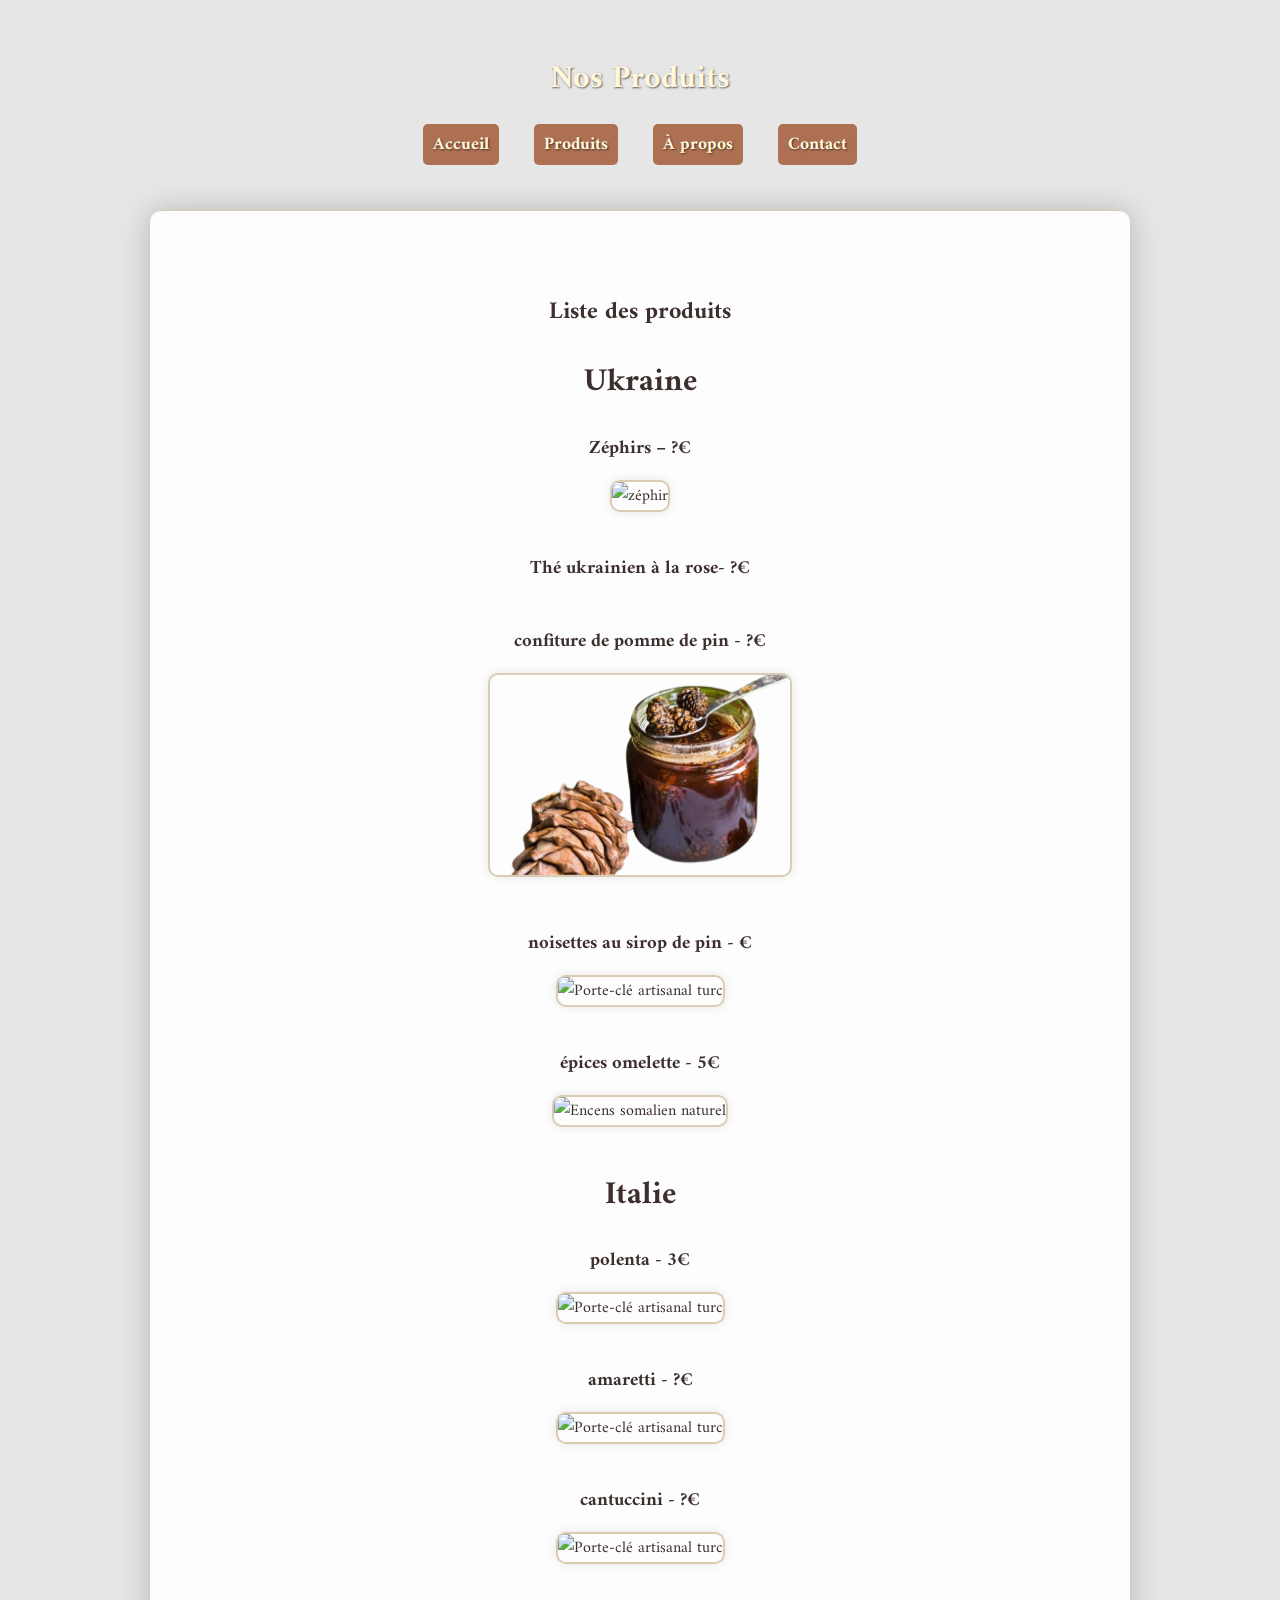
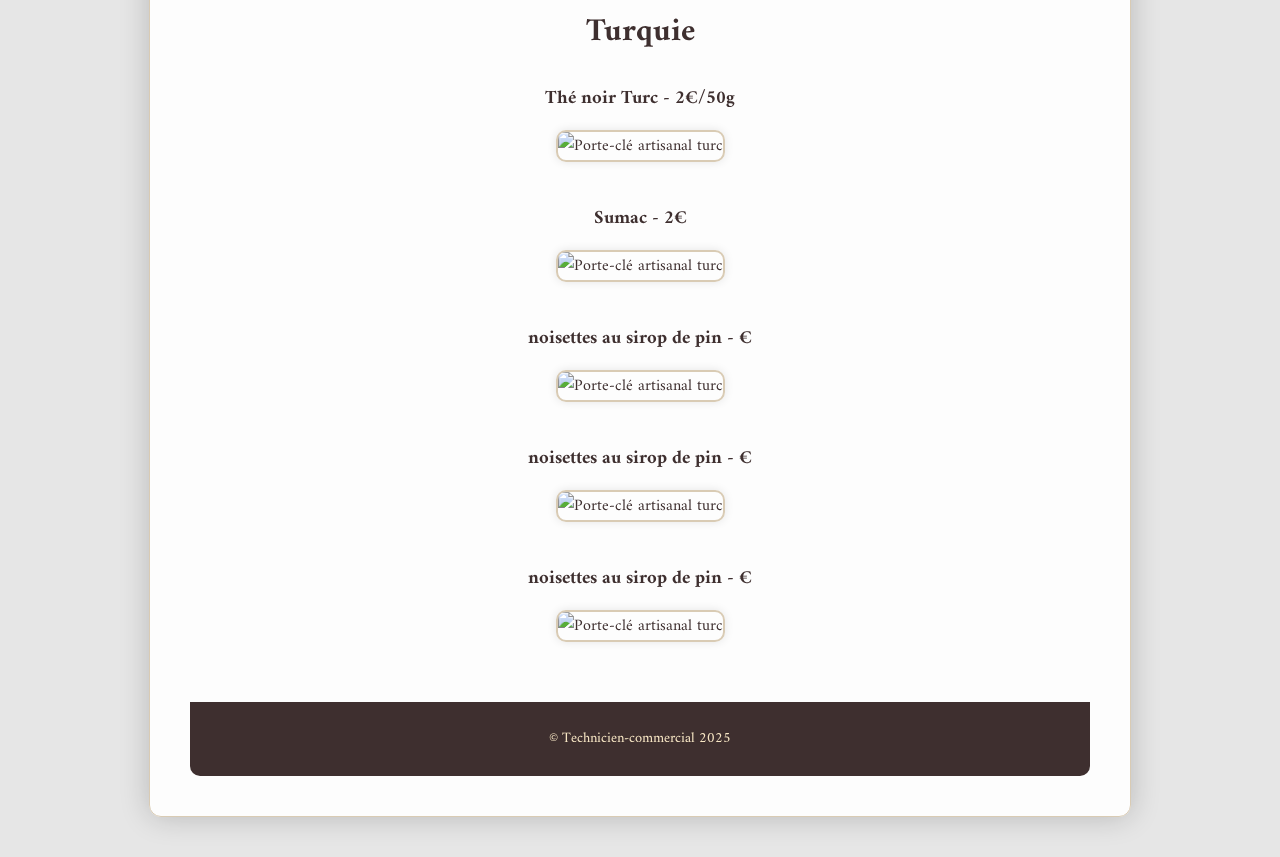
==== produits.html @ 832ec80b "Update produits.html" ====
<!DOCTYPE html>
<html lang="fr">
<head>
  <meta charset="UTF-8">
  <meta name="viewport" content="width=device-width, initial-scale=1.0">
  <title>Produits</title>
  <link rel="stylesheet" href="style.css">
  <style>
    .produit {
      margin-bottom: 40px;
    }

    .produit img {
      width: 100%;
      max-width: 300px;
      height: auto;
      border-radius: 10px;
      box-shadow: 0 0 10px rgba(0,0,0,0.1);
      margin-top: 10px;
    }

    .produit h3 {
      margin-bottom: 5px;
    }
  </style>
</head>
<body>
  <!-- En-tête flottant -->
  <header class="top-header">
    <h1>Nos Produits</h1>
    <nav>
      <a href="index.html">Accueil</a>
      <a href="produits.html">Produits</a>
      <a href="apropos.html">À propos</a>
      <a href="contact.html">Contact</a>
    </nav>
  </header>

  <!-- Bloc carnet central -->
  <div class="container">
    <main>
      <h2>Liste des produits</h2>
	<h1>Ukraine</h1>
      <div class="produit">
        <h3>Zéphirs – ?€</h3>
        <img src="images/zéphir.png" alt="zéphir">
      </div>

      <div class="produit">
        <h3>Thé ukrainien à la rose- ?€</h3>
        <!--<img src="images/thérose.png" alt="Bracelet togolais en perles"> -->
      </div>

      <div class="produit">
        <h3>confiture de pomme de pin - ?€</h3>
        <img src="images/confiture_pin.png" alt="Marque-page calligraphié">
      </div>

      <div class="produit">
        <h3>noisettes au sirop de pin - €</h3>
        <img src="images/porte-cle-turc.jpg" alt="Porte-clé artisanal turc">
      </div>

      <div class="produit">
        <h3>épices omelette - 5€</h3>
        <img src="images/encens-somalie.jpg" alt="Encens somalien naturel">
      </div>
	  
	  <h1> Italie </h1>
	  <div class="produit">
        <h3>polenta - 3€</h3>
        <img src="images/porte-cle-turc.jpg" alt="Porte-clé artisanal turc">
      </div>
	  
	  <div class="produit">
        <h3>amaretti - ?€</h3>
        <img src="images/porte-cle-turc.jpg" alt="Porte-clé artisanal turc">
      </div>
	  
	  <div class="produit">
        <h3>cantuccini - ?€</h3>
        <img src="images/porte-cle-turc.jpg" alt="Porte-clé artisanal turc">
      </div>
	  
	  <h1> Turquie </H1>
	  <div class="produit">
        <h3>Thé noir Turc - 2€/50g</h3>
        <img src="images/porte-cle-turc.jpg" alt="Porte-clé artisanal turc">
      </div>
	  
	  <div class="produit">
        <h3>Sumac - 2€</h3>
        <img src="images/porte-cle-turc.jpg" alt="Porte-clé artisanal turc">
      </div>
	  
	  <div class="produit">
        <h3>noisettes au sirop de pin - €</h3>
        <img src="images/porte-cle-turc.jpg" alt="Porte-clé artisanal turc">
      </div>
	  
	  <div class="produit">
        <h3>noisettes au sirop de pin - €</h3>
        <img src="images/porte-cle-turc.jpg" alt="Porte-clé artisanal turc">
      </div>
	  
	  <div class="produit">
        <h3>noisettes au sirop de pin - €</h3>
        <img src="images/porte-cle-turc.jpg" alt="Porte-clé artisanal turc">
      </div>

    </main>
    <footer>
      <p>&copy; Technicien-commercial 2025</p>
    </footer>
  </div>
</body>
</html>
---- style.css ----
@import url('https://fonts.googleapis.com/css2?family=Amiri&display=swap');

body {
  font-family: 'Amiri', serif;
  margin: 0;
  padding: 0;
  background-color: #E6E6E6;
  background-size: cover;
  background-position: center;
  background-attachment: fixed;
  color: #3e2f2f;
}

/* En-tête au-dessus du carnet */
.top-header {
  text-align: center;
  padding: 30px 20px 10px;
  background: transparent;
  color: #fff8dc;
  text-shadow: 1px 1px 2px rgba(0,0,0,0.6);
}

.top-header nav {
  margin-top: 10px;
}

.top-header nav a {
  margin: 0 15px;
  color: #fff8dc;
  font-weight: bold;
  font-size: 1.1em;
  text-decoration: none;
  padding: 5px 10px;
  background-color: rgba(160, 82, 45, 0.8);
  border-radius: 5px;
  transition: background 0.3s;
}

.top-header nav a:hover {
  background-color: rgba(160, 82, 45, 1);
}

/* Bloc central "notebook" */
.container {
  max-width: 900px;
  margin: 40px auto;
  background-color: rgba(255, 255, 255, 0.92);
  padding: 40px;
  border-radius: 12px;
  box-shadow: 0 0 30px rgba(0, 0, 0, 0.2);
  backdrop-filter: blur(2px);
  border: 1px solid #d9cbb4;
}

/* Contenu principal */
main {
  padding: 20px;
  text-align: center;
}

/* Pied de page */
footer {
  background-color: #3e2f2f;
  color: #f7e6c4;
  text-align: center;
  padding: 10px;
  font-size: 0.9em;
  border-bottom-left-radius: 10px;
  border-bottom-right-radius: 10px;
}

/* Images des produits - style propre (Option 1) */
.produit img {
  width: 100%;
  max-width: 300px;
  height: auto;
  border-radius: 12px;
  border: 2px solid #d9cbb4;
  box-shadow: 0 4px 10px rgba(0, 0, 0, 0.15);
  margin-top: 10px;
}

/* Responsive mobile */
@media (max-width: 768px) {
  .container {
    margin: 20px;
    padding: 20px;
  }

  .top-header nav a {
    display: block;
    margin: 5px 0;
  }
}
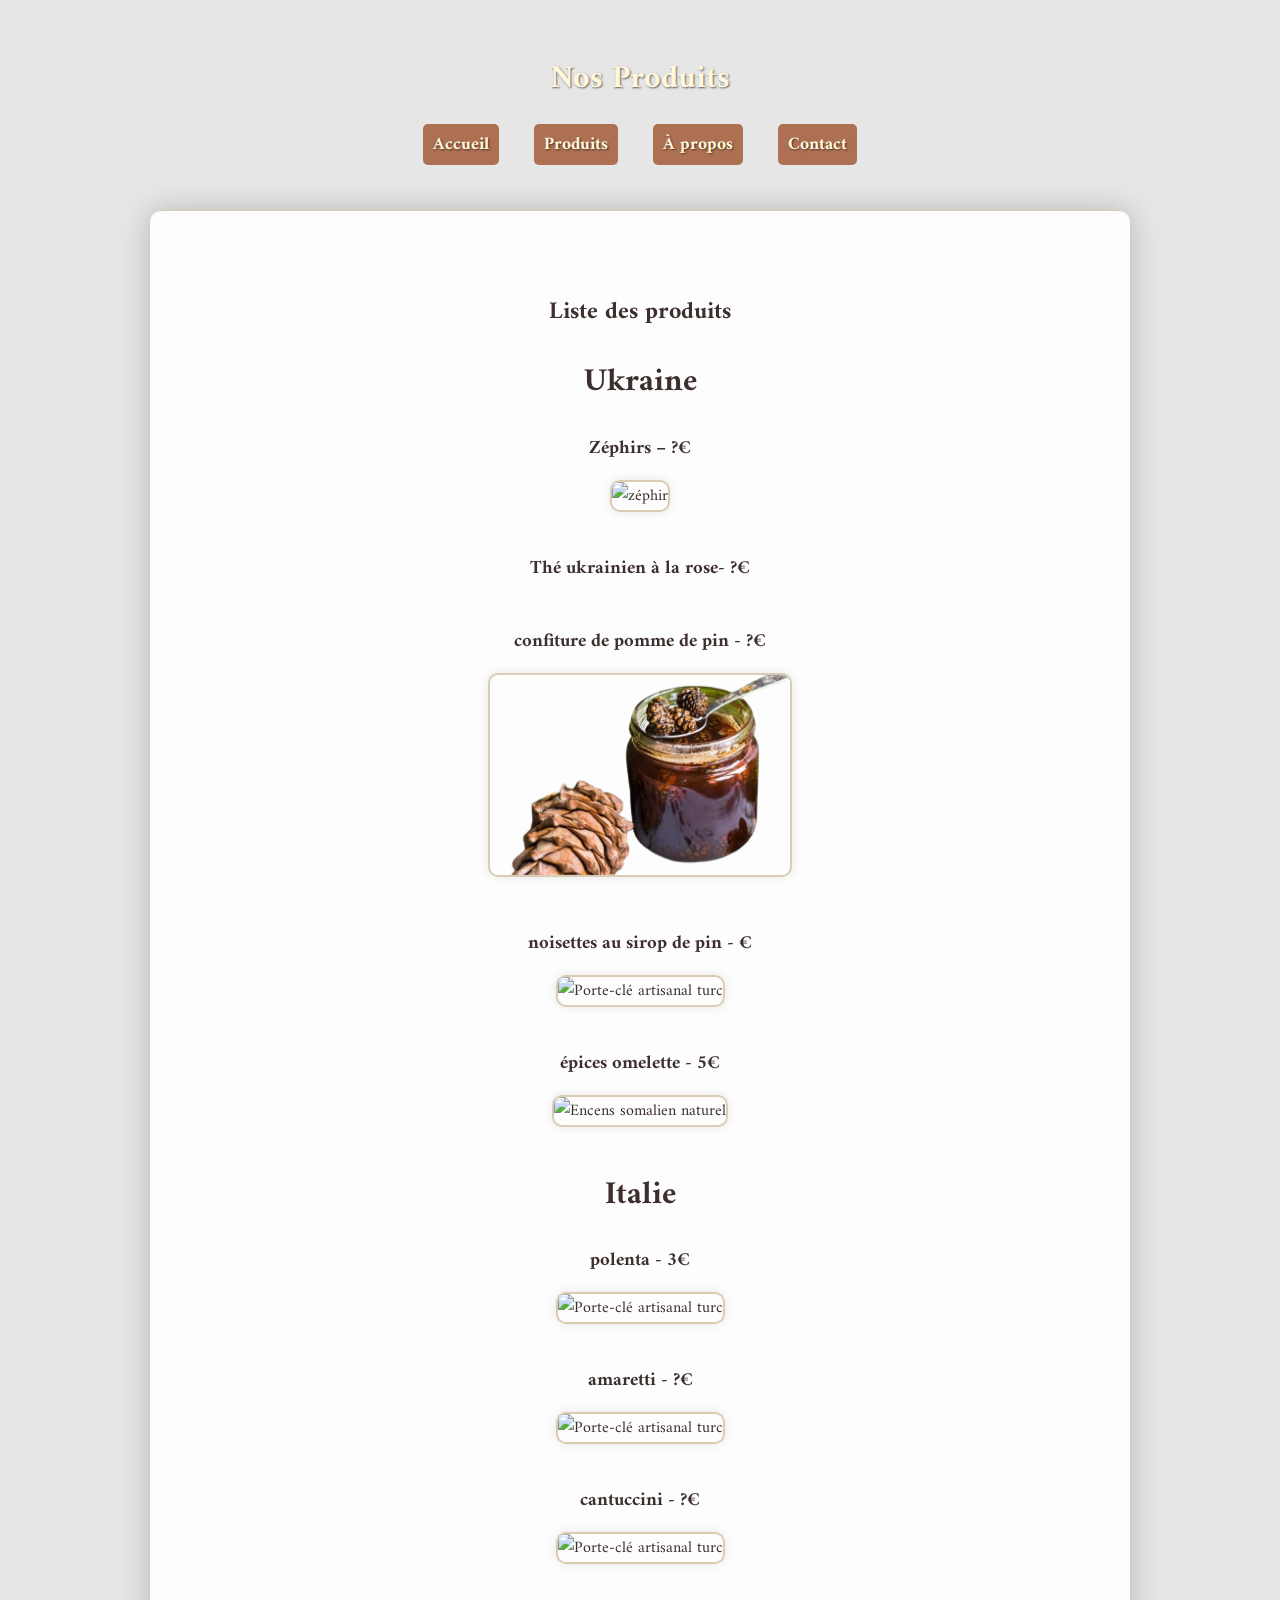
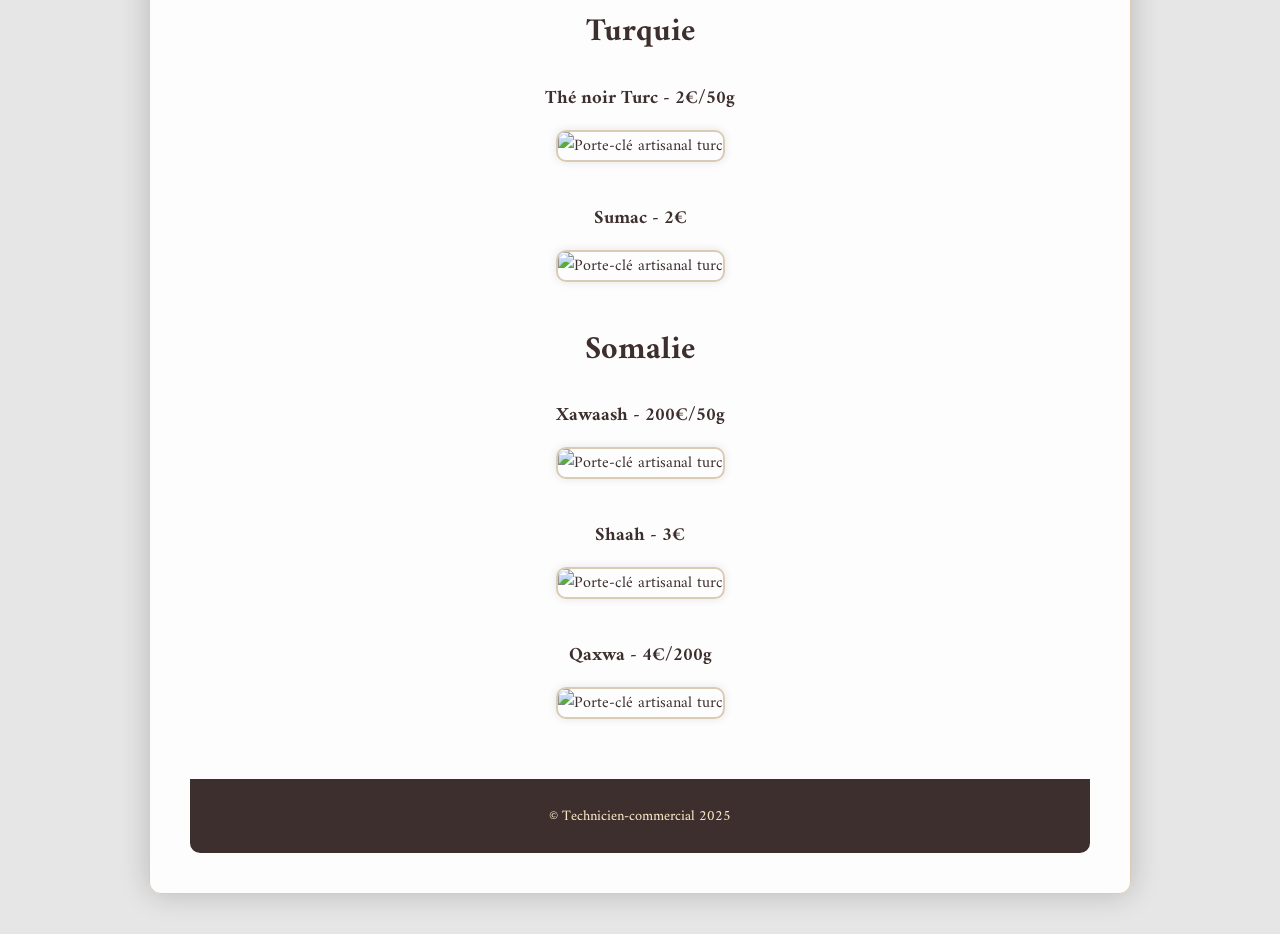
==== commit d1b687a3: "Update produits.html" ====
--- a/produits.html
+++ b/produits.html
@@ -92,19 +92,19 @@
         <h3>Sumac - 2€</h3>
         <img src="images/porte-cle-turc.jpg" alt="Porte-clé artisanal turc">
       </div>
-	  
+	  <h1> Somalie </h1>
 	  <div class="produit">
-        <h3>noisettes au sirop de pin - €</h3>
+        <h3> Xawaash - 200€/50g</h3>
         <img src="images/porte-cle-turc.jpg" alt="Porte-clé artisanal turc">
       </div>
 	  
 	  <div class="produit">
-        <h3>noisettes au sirop de pin - €</h3>
+        <h3> Shaah - 3€</h3>
         <img src="images/porte-cle-turc.jpg" alt="Porte-clé artisanal turc">
       </div>
 	  
 	  <div class="produit">
-        <h3>noisettes au sirop de pin - €</h3>
+        <h3>Qaxwa - 4€/200g</h3>
         <img src="images/porte-cle-turc.jpg" alt="Porte-clé artisanal turc">
       </div>
 
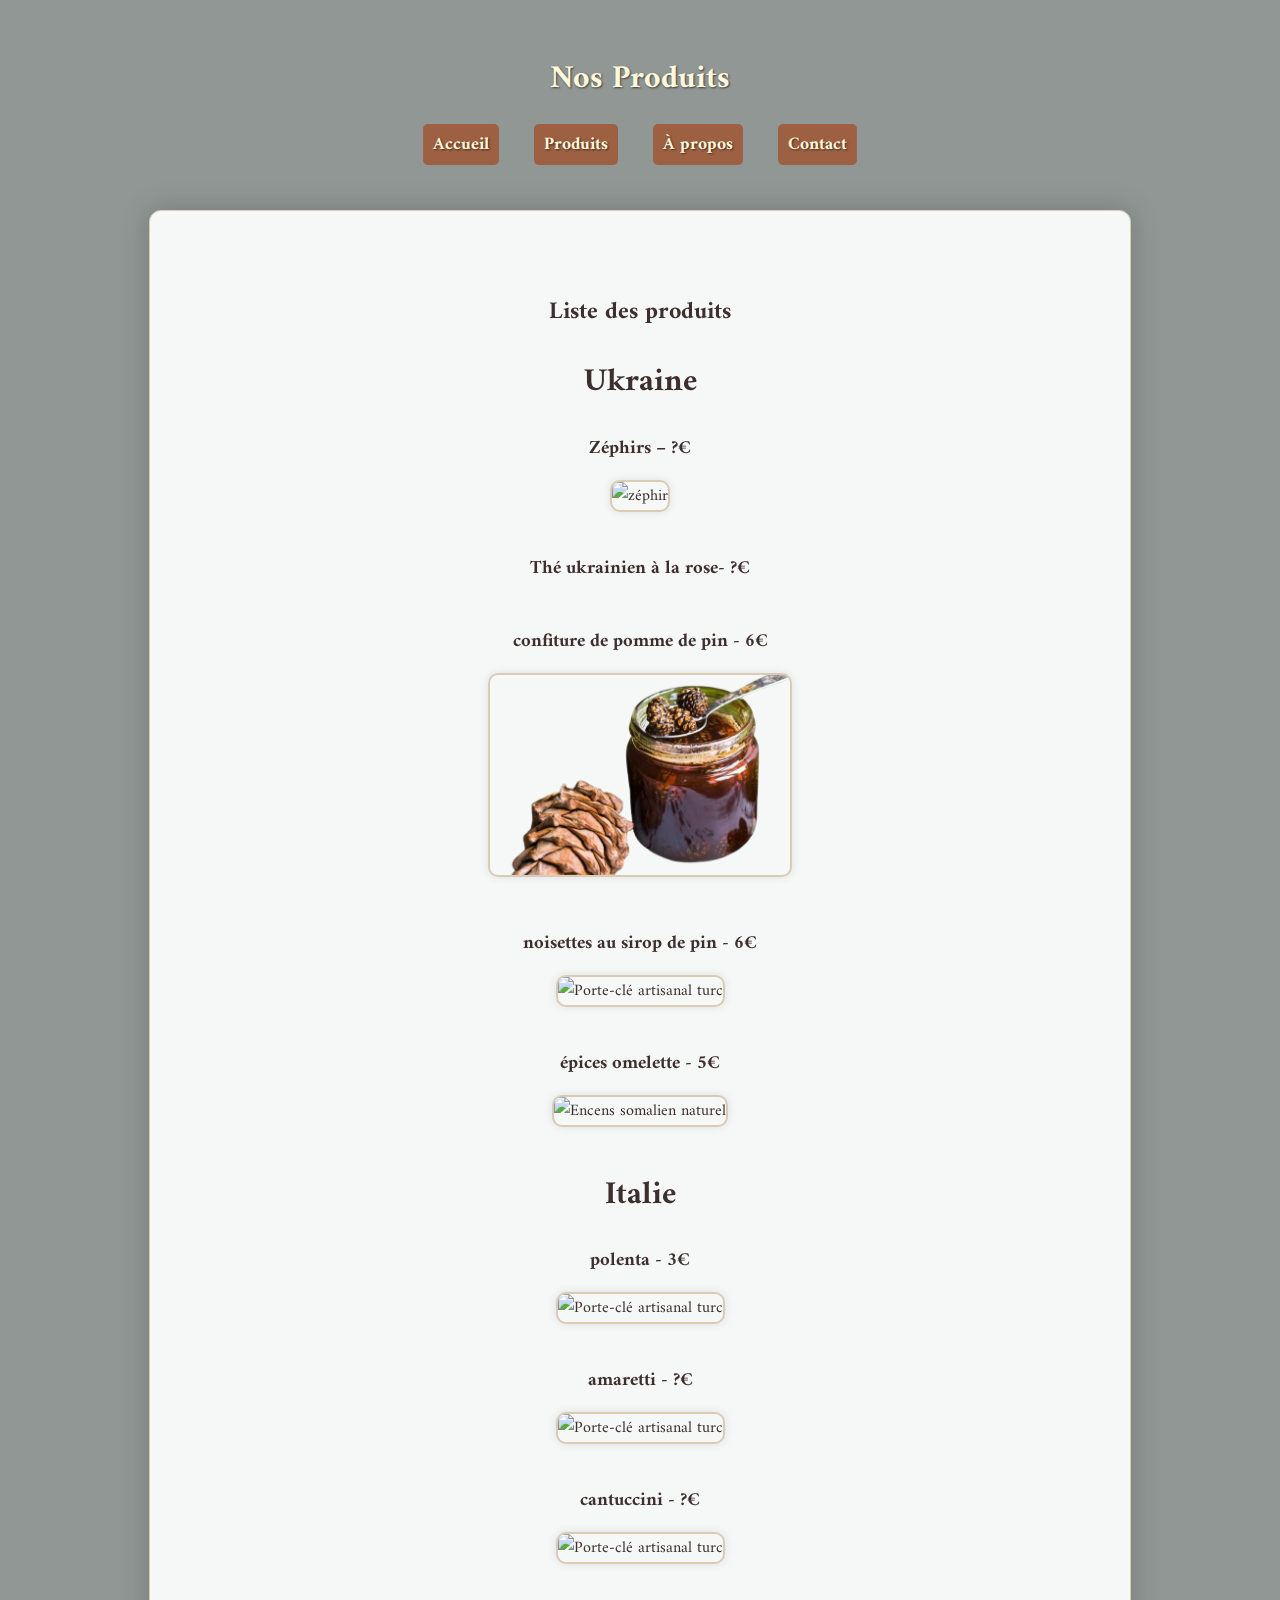
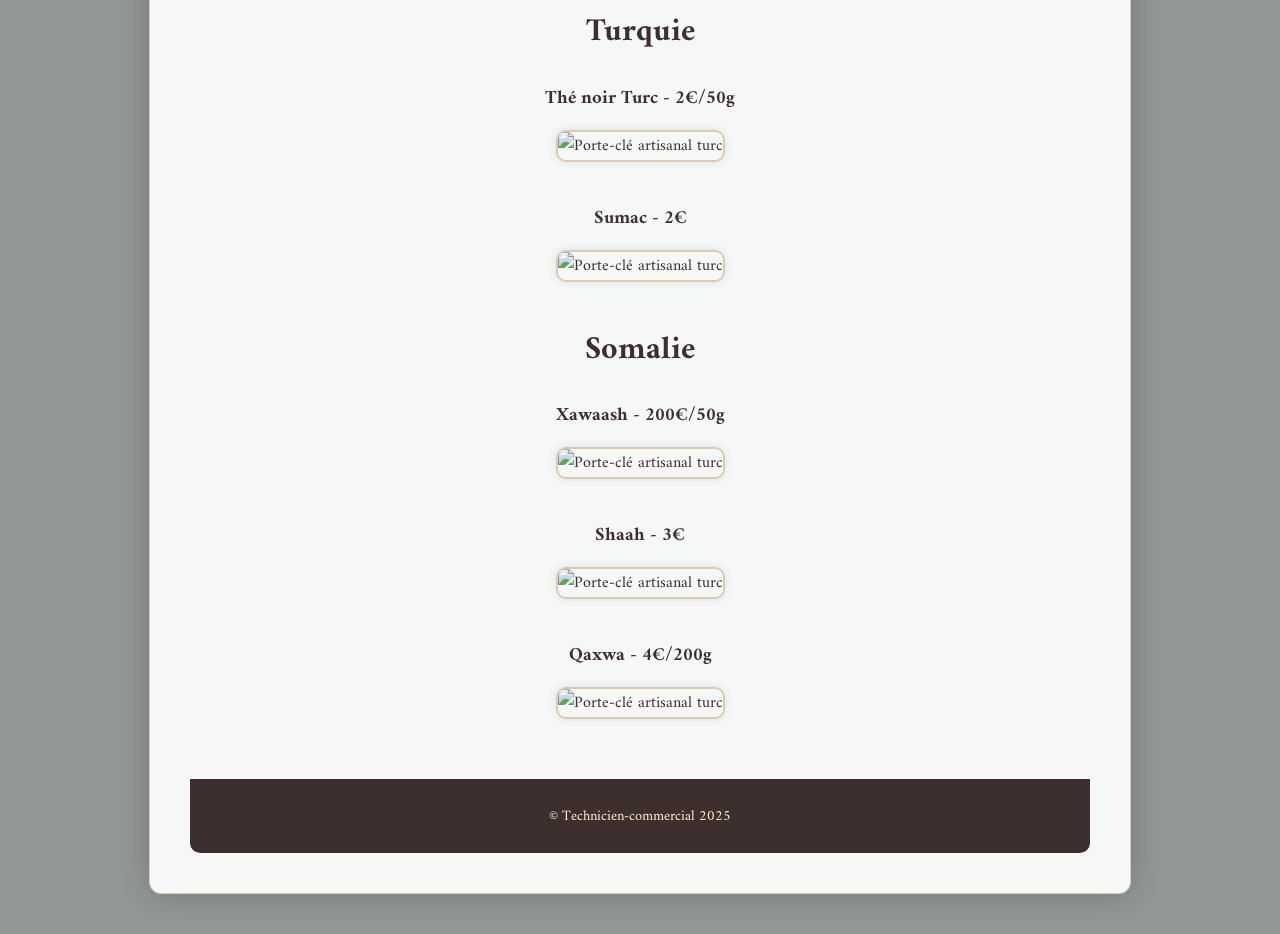
==== commit 20fdff14: "Update produits.html" ====
--- a/produits.html
+++ b/produits.html
@@ -52,12 +52,12 @@
       </div>
 
       <div class="produit">
-        <h3>confiture de pomme de pin - ?€</h3>
+        <h3>confiture de pomme de pin - 6€</h3>
         <img src="images/confiture_pin.png" alt="Marque-page calligraphié">
       </div>
 
       <div class="produit">
-        <h3>noisettes au sirop de pin - €</h3>
+        <h3>noisettes au sirop de pin - 6€</h3>
         <img src="images/porte-cle-turc.jpg" alt="Porte-clé artisanal turc">
       </div>
 
@@ -85,7 +85,7 @@
 	  <h1> Turquie </H1>
 	  <div class="produit">
         <h3>Thé noir Turc - 2€/50g</h3>
-        <img src="images/porte-cle-turc.jpg" alt="Porte-clé artisanal turc">
+        <img src="images/thé_turc.png" alt="Porte-clé artisanal turc">
       </div>
 	  
 	  <div class="produit">
--- a/style.css
+++ b/style.css
@@ -4,7 +4,7 @@
   font-family: 'Amiri', serif;
   margin: 0;
   padding: 0;
-  background-color: #E6E6E6;
+  background-color: #909794;
   background-size: cover;
   background-position: center;
   background-attachment: fixed;
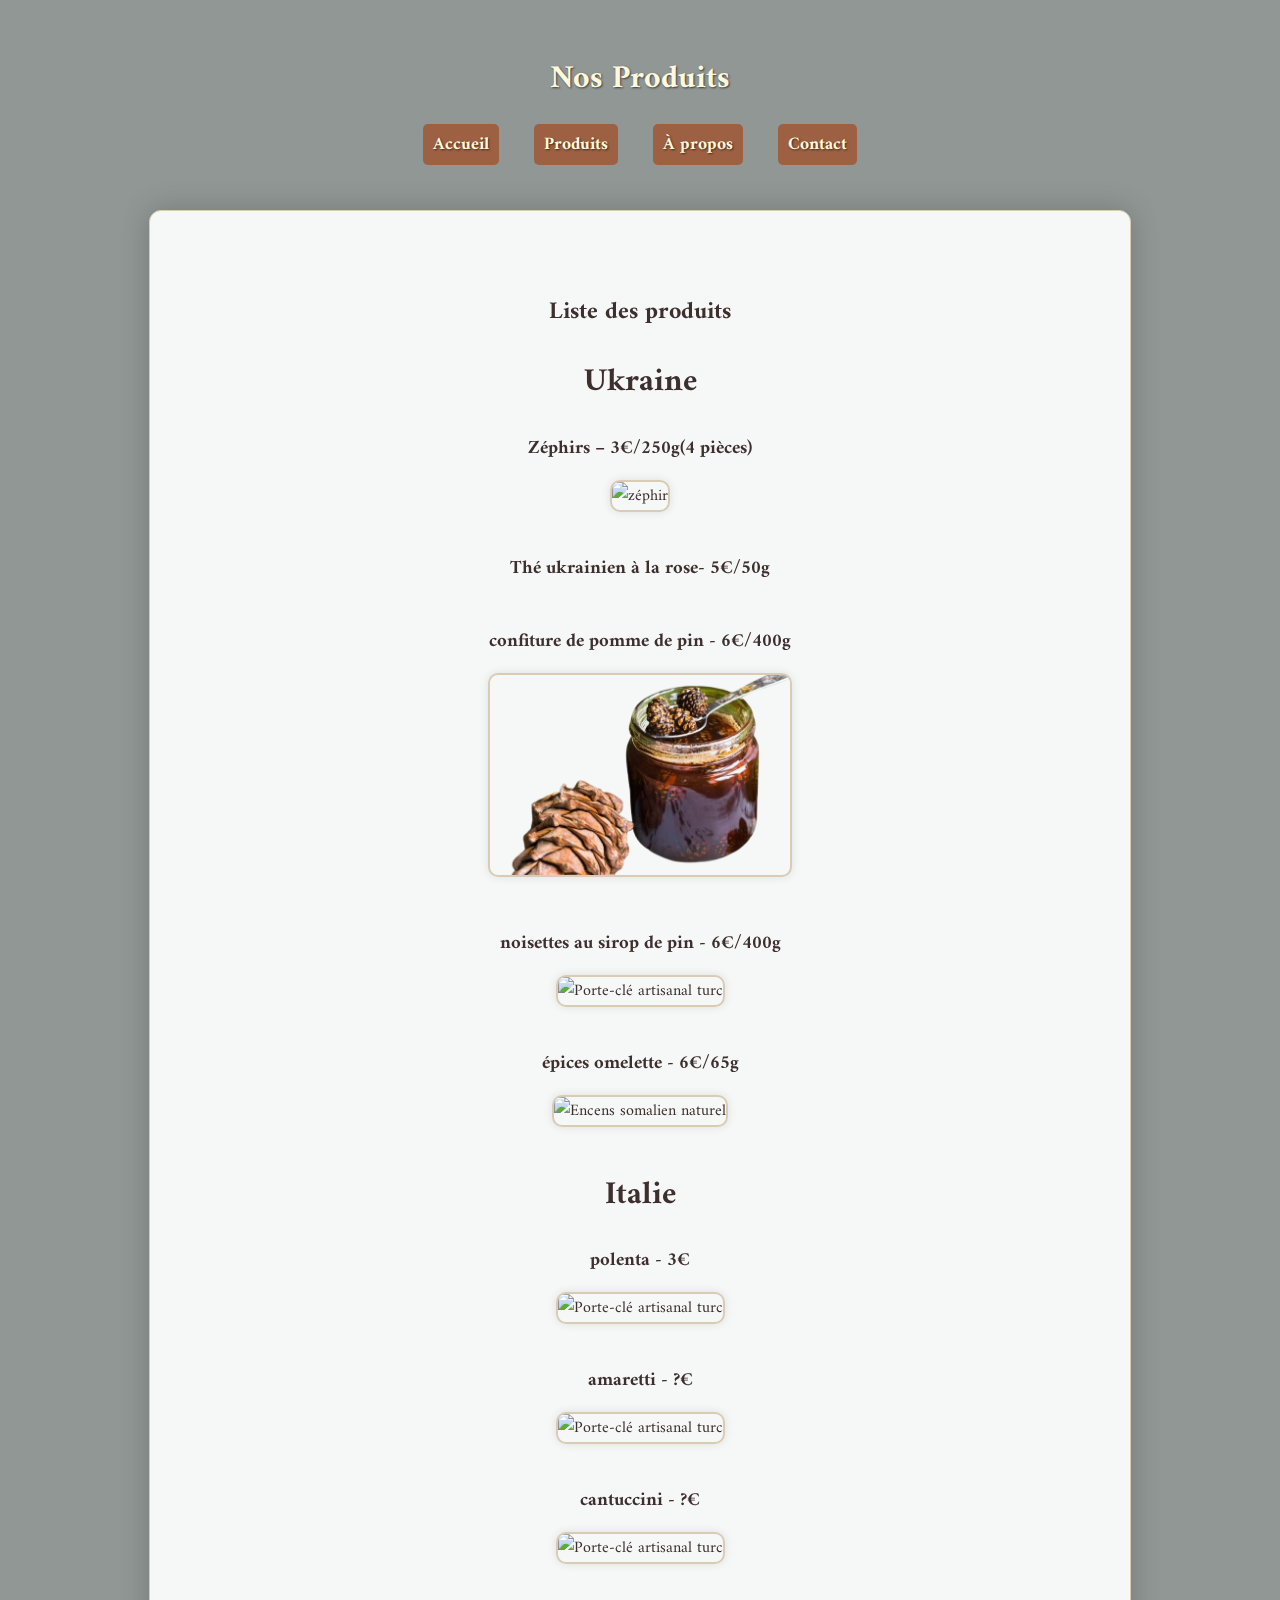
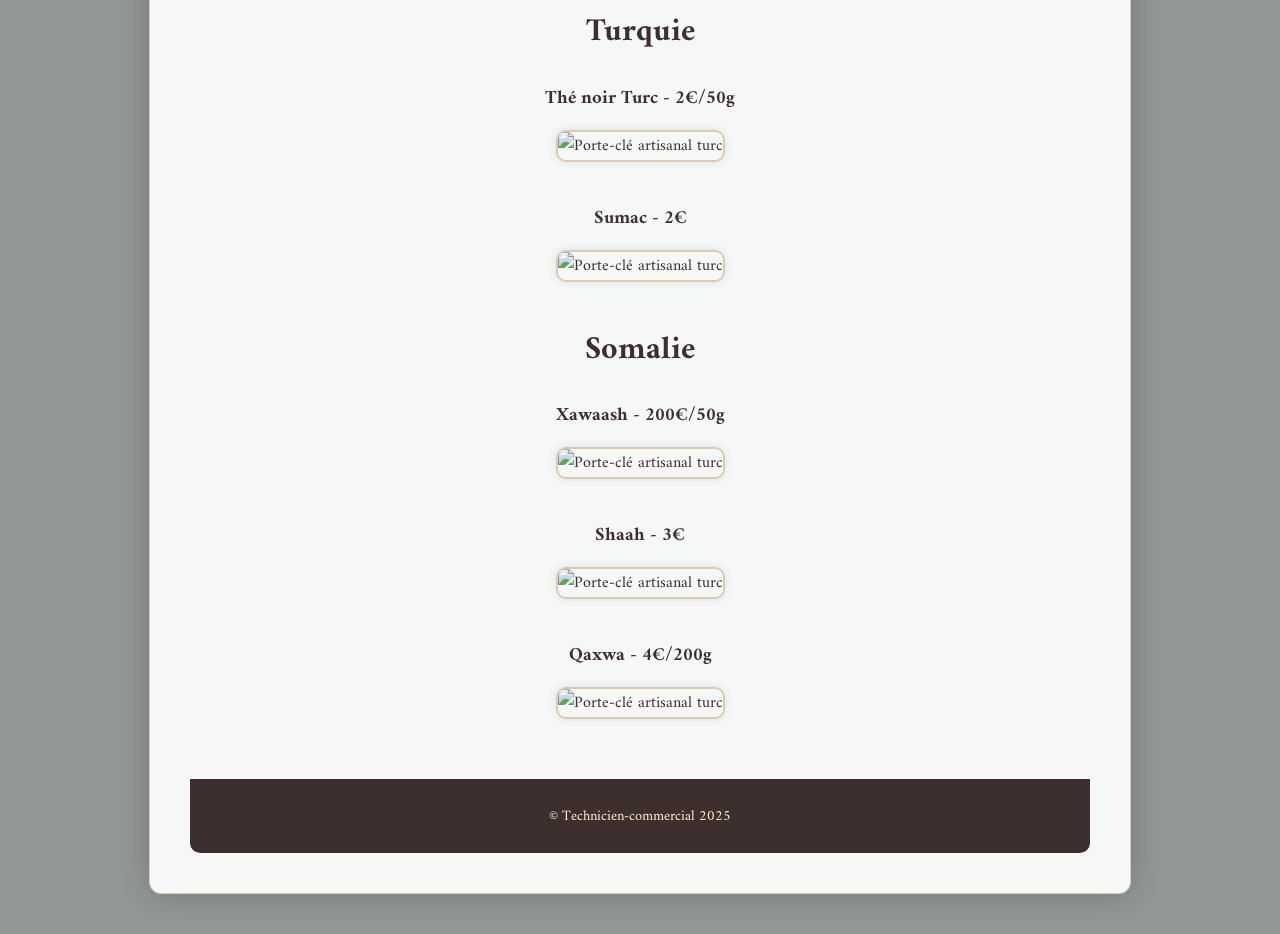
==== commit 80b67eeb: "Update produits.html" ====
--- a/produits.html
+++ b/produits.html
@@ -42,27 +42,27 @@
       <h2>Liste des produits</h2>
 	<h1>Ukraine</h1>
       <div class="produit">
-        <h3>Zéphirs – ?€</h3>
+        <h3>Zéphirs – 3€/250g(4 pièces)</h3>
         <img src="images/zéphir.png" alt="zéphir">
       </div>
 
       <div class="produit">
-        <h3>Thé ukrainien à la rose- ?€</h3>
+        <h3>Thé ukrainien à la rose- 5€/50g</h3>
         <!--<img src="images/thérose.png" alt="Bracelet togolais en perles"> -->
       </div>
 
       <div class="produit">
-        <h3>confiture de pomme de pin - 6€</h3>
+        <h3>confiture de pomme de pin - 6€/400g</h3>
         <img src="images/confiture_pin.png" alt="Marque-page calligraphié">
       </div>
 
       <div class="produit">
-        <h3>noisettes au sirop de pin - 6€</h3>
+        <h3>noisettes au sirop de pin - 6€/400g</h3>
         <img src="images/porte-cle-turc.jpg" alt="Porte-clé artisanal turc">
       </div>
 
       <div class="produit">
-        <h3>épices omelette - 5€</h3>
+        <h3>épices omelette - 6€/65g</h3>
         <img src="images/encens-somalie.jpg" alt="Encens somalien naturel">
       </div>
 	  
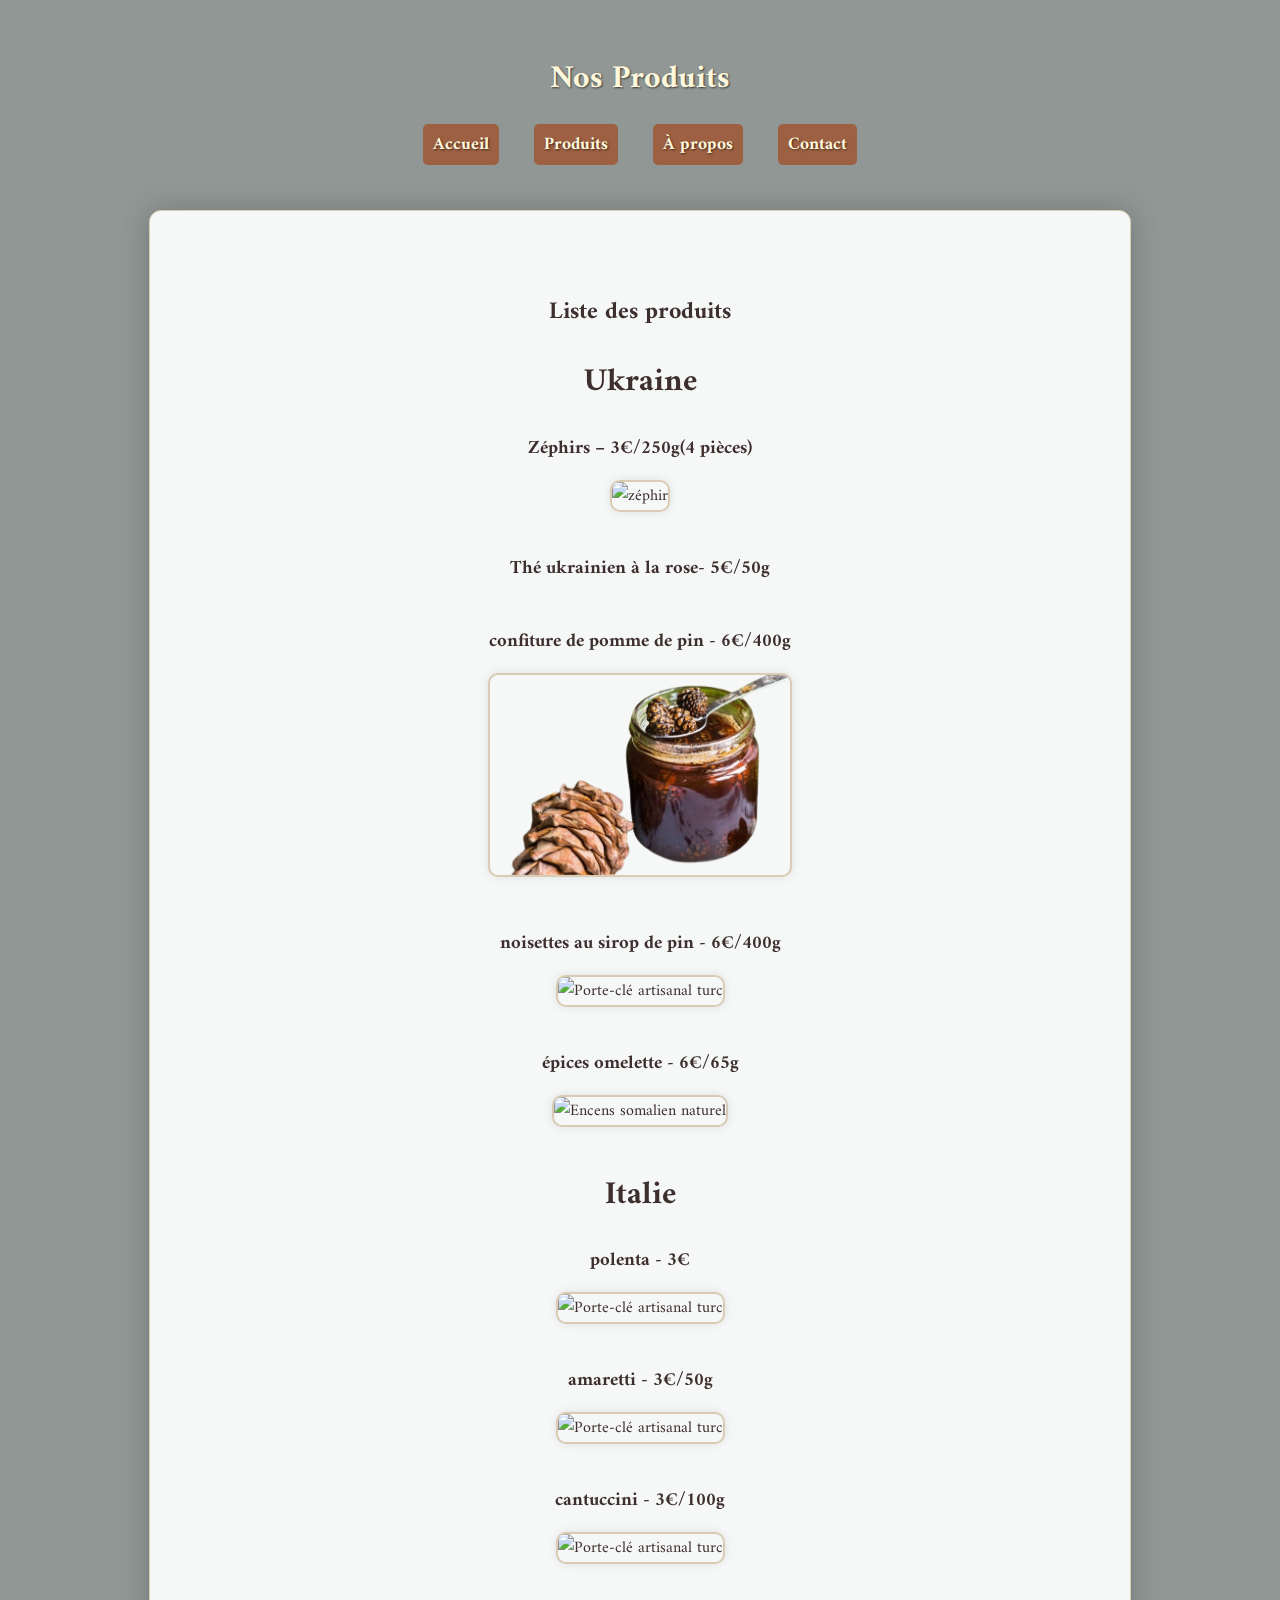
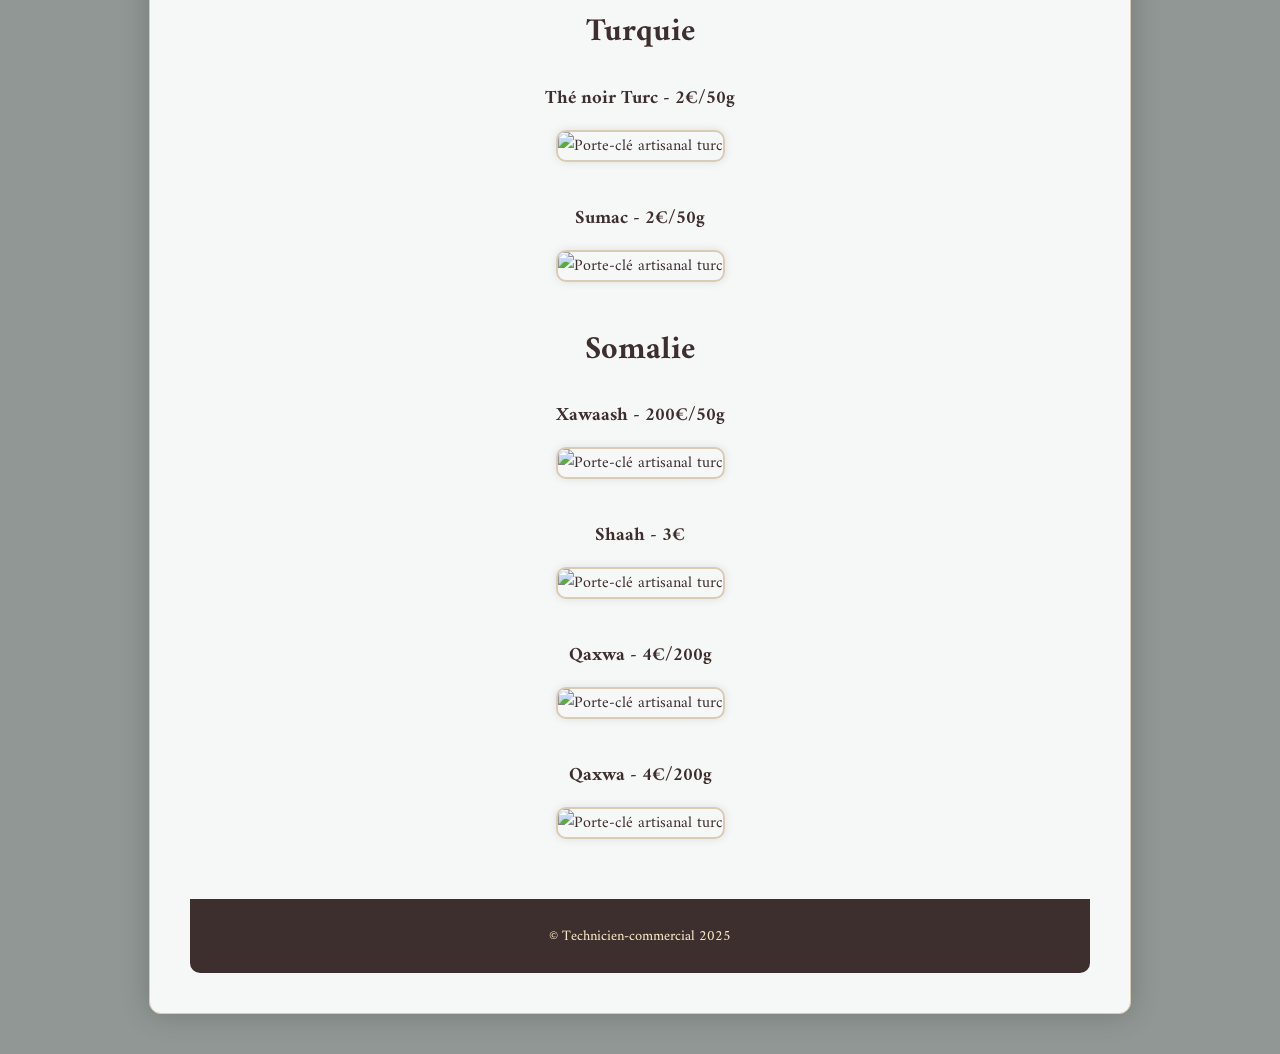
==== commit 4e90e9bb: "Update produits.html" ====
--- a/produits.html
+++ b/produits.html
@@ -73,12 +73,12 @@
       </div>
 	  
 	  <div class="produit">
-        <h3>amaretti - ?€</h3>
+        <h3>amaretti - 3€/50g</h3>
         <img src="images/porte-cle-turc.jpg" alt="Porte-clé artisanal turc">
       </div>
 	  
 	  <div class="produit">
-        <h3>cantuccini - ?€</h3>
+        <h3>cantuccini - 3€/100g</h3>
         <img src="images/porte-cle-turc.jpg" alt="Porte-clé artisanal turc">
       </div>
 	  
@@ -89,7 +89,7 @@
       </div>
 	  
 	  <div class="produit">
-        <h3>Sumac - 2€</h3>
+        <h3>Sumac - 2€/50g</h3>
         <img src="images/porte-cle-turc.jpg" alt="Porte-clé artisanal turc">
       </div>
 	  <h1> Somalie </h1>
@@ -107,6 +107,12 @@
         <h3>Qaxwa - 4€/200g</h3>
         <img src="images/porte-cle-turc.jpg" alt="Porte-clé artisanal turc">
       </div>
+	  
+	  <div class="produit">
+        <h3>Qaxwa - 4€/200g</h3>
+        <img src="images/porte-cle-turc.jpg" alt="Porte-clé artisanal turc">
+      </div>
+
 
     </main>
     <footer>
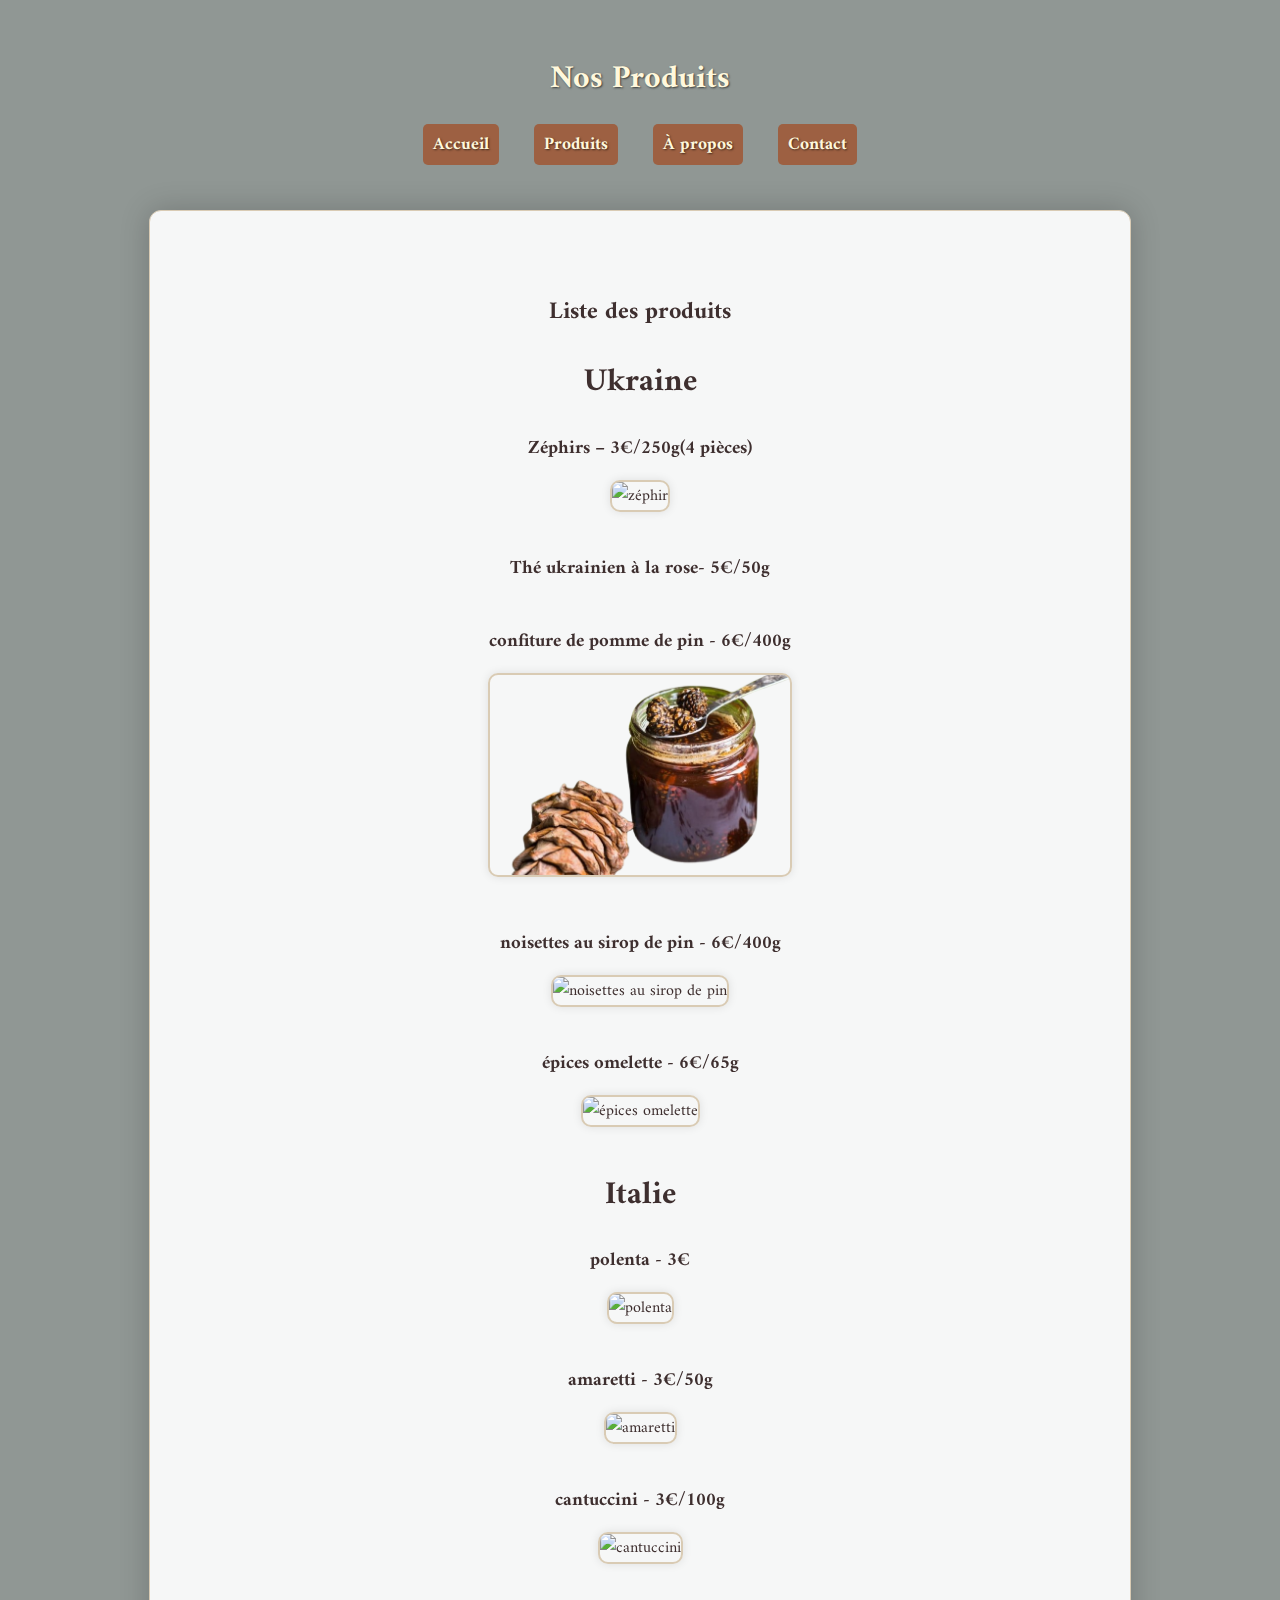
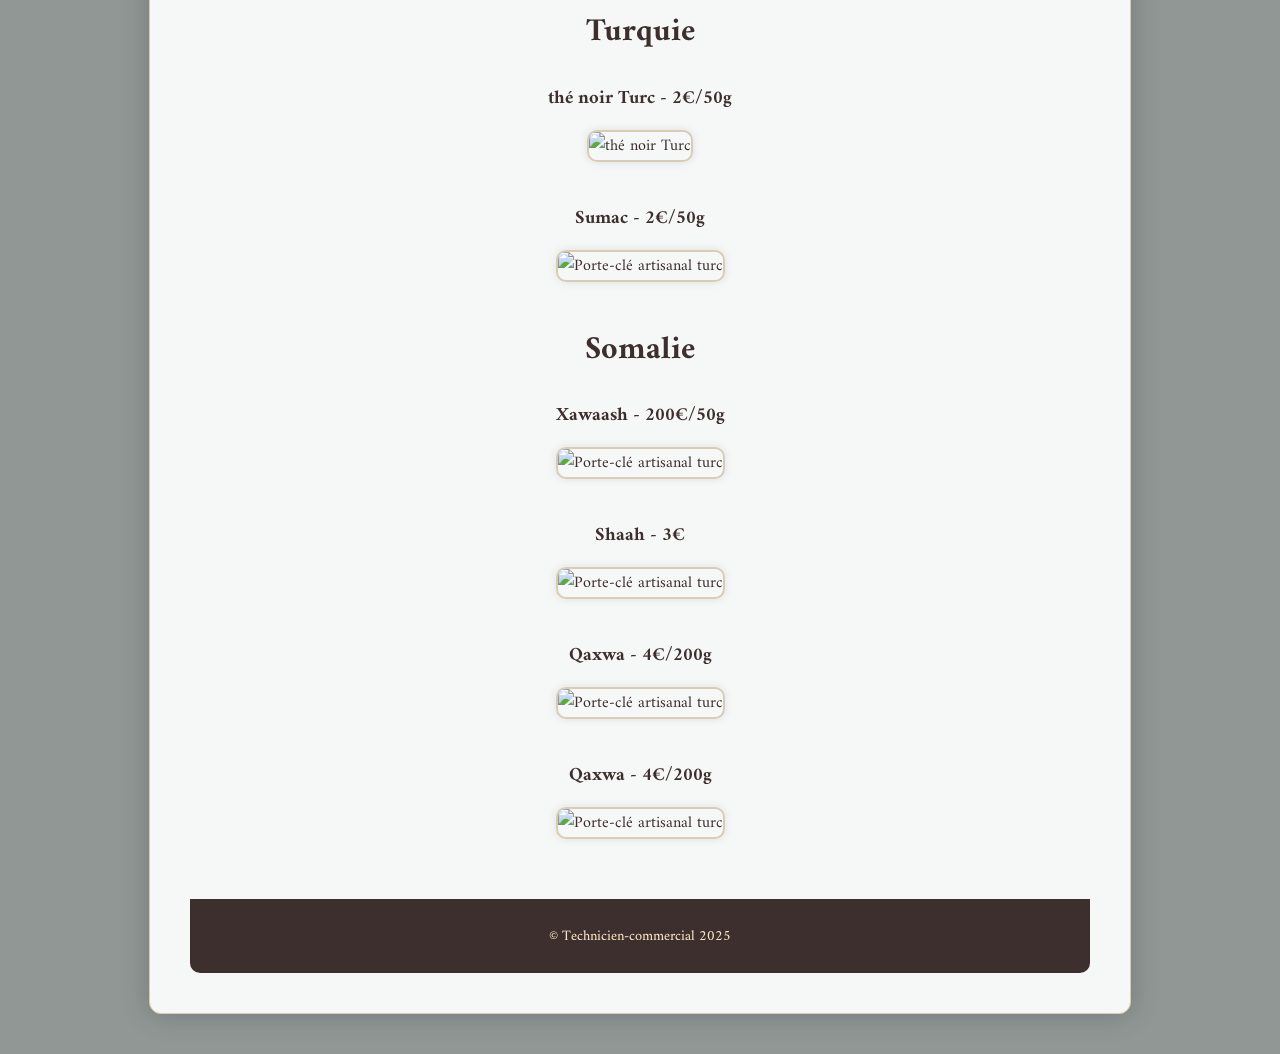
==== commit 870e6be5: "Update produits.html" ====
--- a/produits.html
+++ b/produits.html
@@ -53,39 +53,39 @@
 
       <div class="produit">
         <h3>confiture de pomme de pin - 6€/400g</h3>
-        <img src="images/confiture_pin.png" alt="Marque-page calligraphié">
+        <img src="images/confiture_pin.png" alt="confiture de pomme de pin">
       </div>
 
       <div class="produit">
         <h3>noisettes au sirop de pin - 6€/400g</h3>
-        <img src="images/porte-cle-turc.jpg" alt="Porte-clé artisanal turc">
+        <img src="images/porte-cle-turc.jpg" alt="noisettes au sirop de pin">
       </div>
 
       <div class="produit">
         <h3>épices omelette - 6€/65g</h3>
-        <img src="images/encens-somalie.jpg" alt="Encens somalien naturel">
+        <img src="images/encens-somalie.jpg" alt="épices omelette">
       </div>
 	  
 	  <h1> Italie </h1>
 	  <div class="produit">
         <h3>polenta - 3€</h3>
-        <img src="images/porte-cle-turc.jpg" alt="Porte-clé artisanal turc">
+        <img src="images/porte-cle-turc.jpg" alt="polenta">
       </div>
 	  
 	  <div class="produit">
         <h3>amaretti - 3€/50g</h3>
-        <img src="images/porte-cle-turc.jpg" alt="Porte-clé artisanal turc">
+        <img src="images/porte-cle-turc.jpg" alt="amaretti">
       </div>
 	  
 	  <div class="produit">
         <h3>cantuccini - 3€/100g</h3>
-        <img src="images/porte-cle-turc.jpg" alt="Porte-clé artisanal turc">
+        <img src="images/porte-cle-turc.jpg" alt="cantuccini">
       </div>
 	  
 	  <h1> Turquie </H1>
 	  <div class="produit">
-        <h3>Thé noir Turc - 2€/50g</h3>
-        <img src="images/thé_turc.png" alt="Porte-clé artisanal turc">
+        <h3>thé noir Turc - 2€/50g</h3>
+        <img src="images/thé_turc.png" alt="thé noir Turc">
       </div>
 	  
 	  <div class="produit">
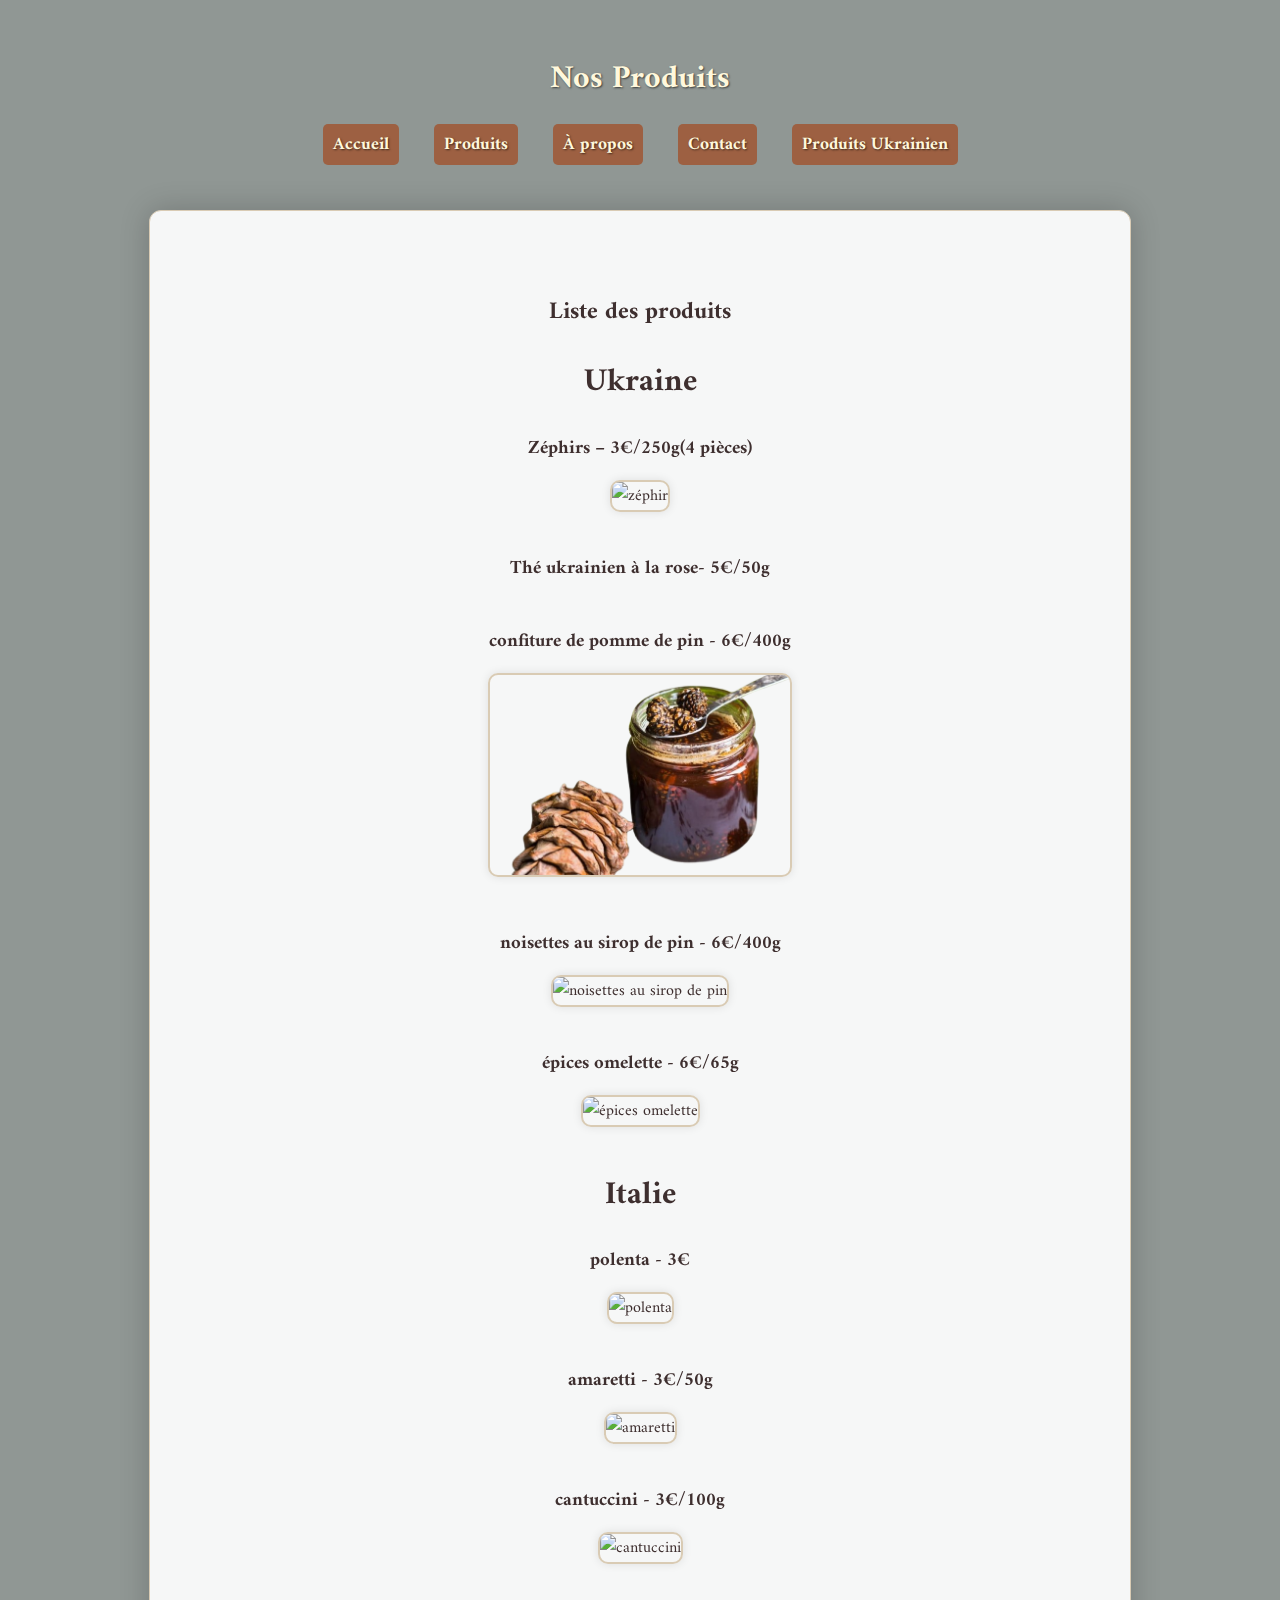
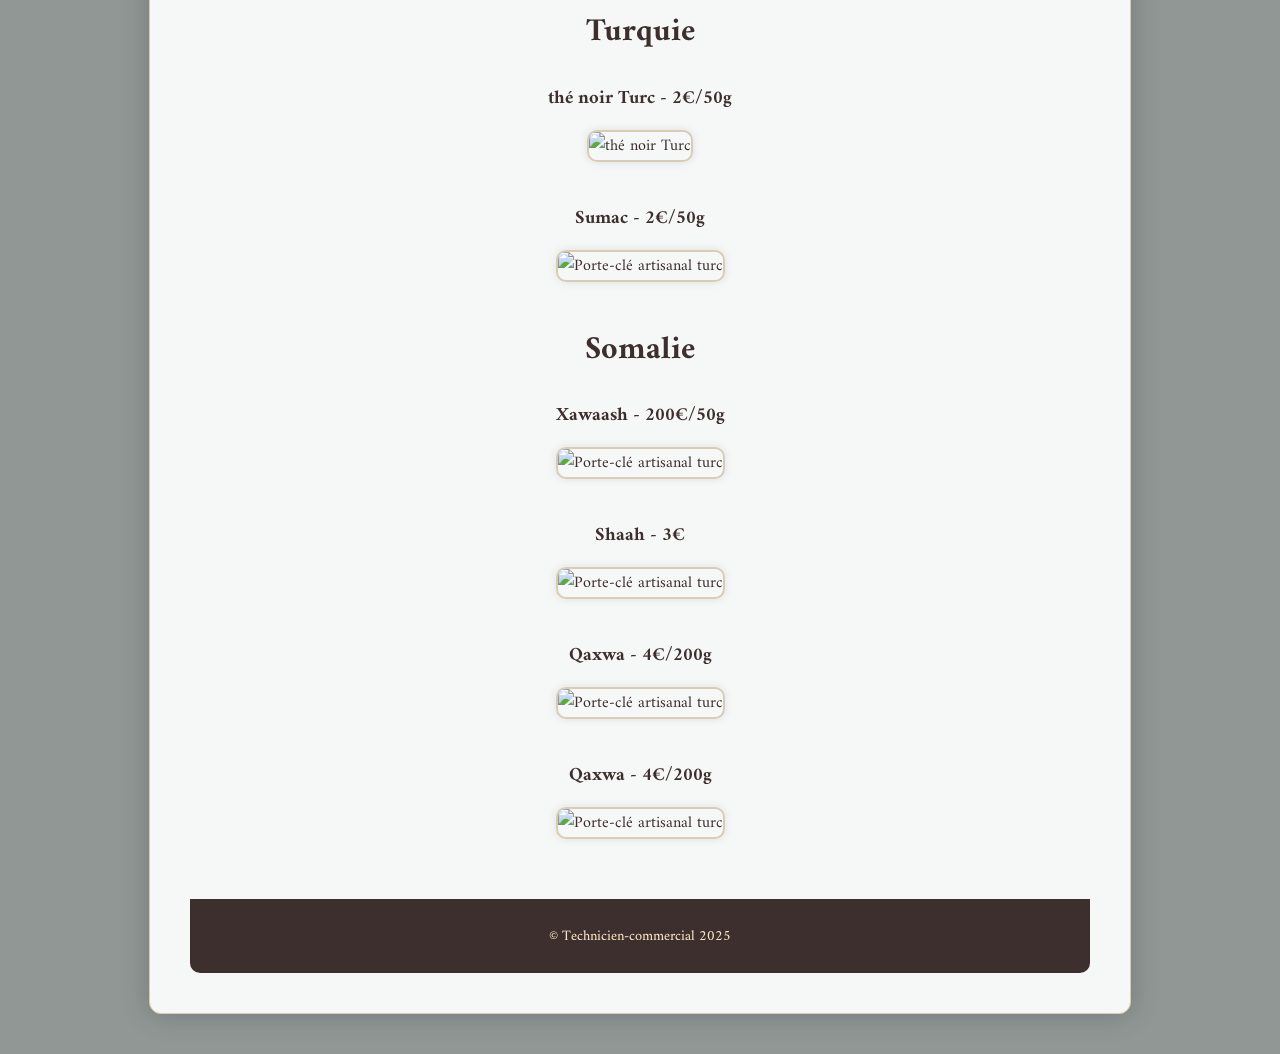
==== commit 7efb0a40: "Update produits.html" ====
--- a/produits.html
+++ b/produits.html
@@ -33,6 +33,7 @@
       <a href="produits.html">Produits</a>
       <a href="apropos.html">À propos</a>
       <a href="contact.html">Contact</a>
+	  <a href="Ukraine.html">Produits Ukrainien</a>
     </nav>
   </header>
 
@@ -58,7 +59,7 @@
 
       <div class="produit">
         <h3>noisettes au sirop de pin - 6€/400g</h3>
-        <img src="images/porte-cle-turc.jpg" alt="noisettes au sirop de pin">
+        <img src="images/noisette_pin.jpg" alt="noisettes au sirop de pin">
       </div>
 
       <div class="produit">
--- a/style.css
+++ b/style.css
@@ -91,4 +91,15 @@
     display: block;
     margin: 5px 0;
   }
+  .image-row{
+	  display: flex;
+	  gap: 20px;
+	  justify-content: center;
+	  flex-wrap: wrap;
+  }
+  .image-row img{
+	 with: 150px;
+	 height: auto;
+	 border-radius: 10px;
+  }
 }
